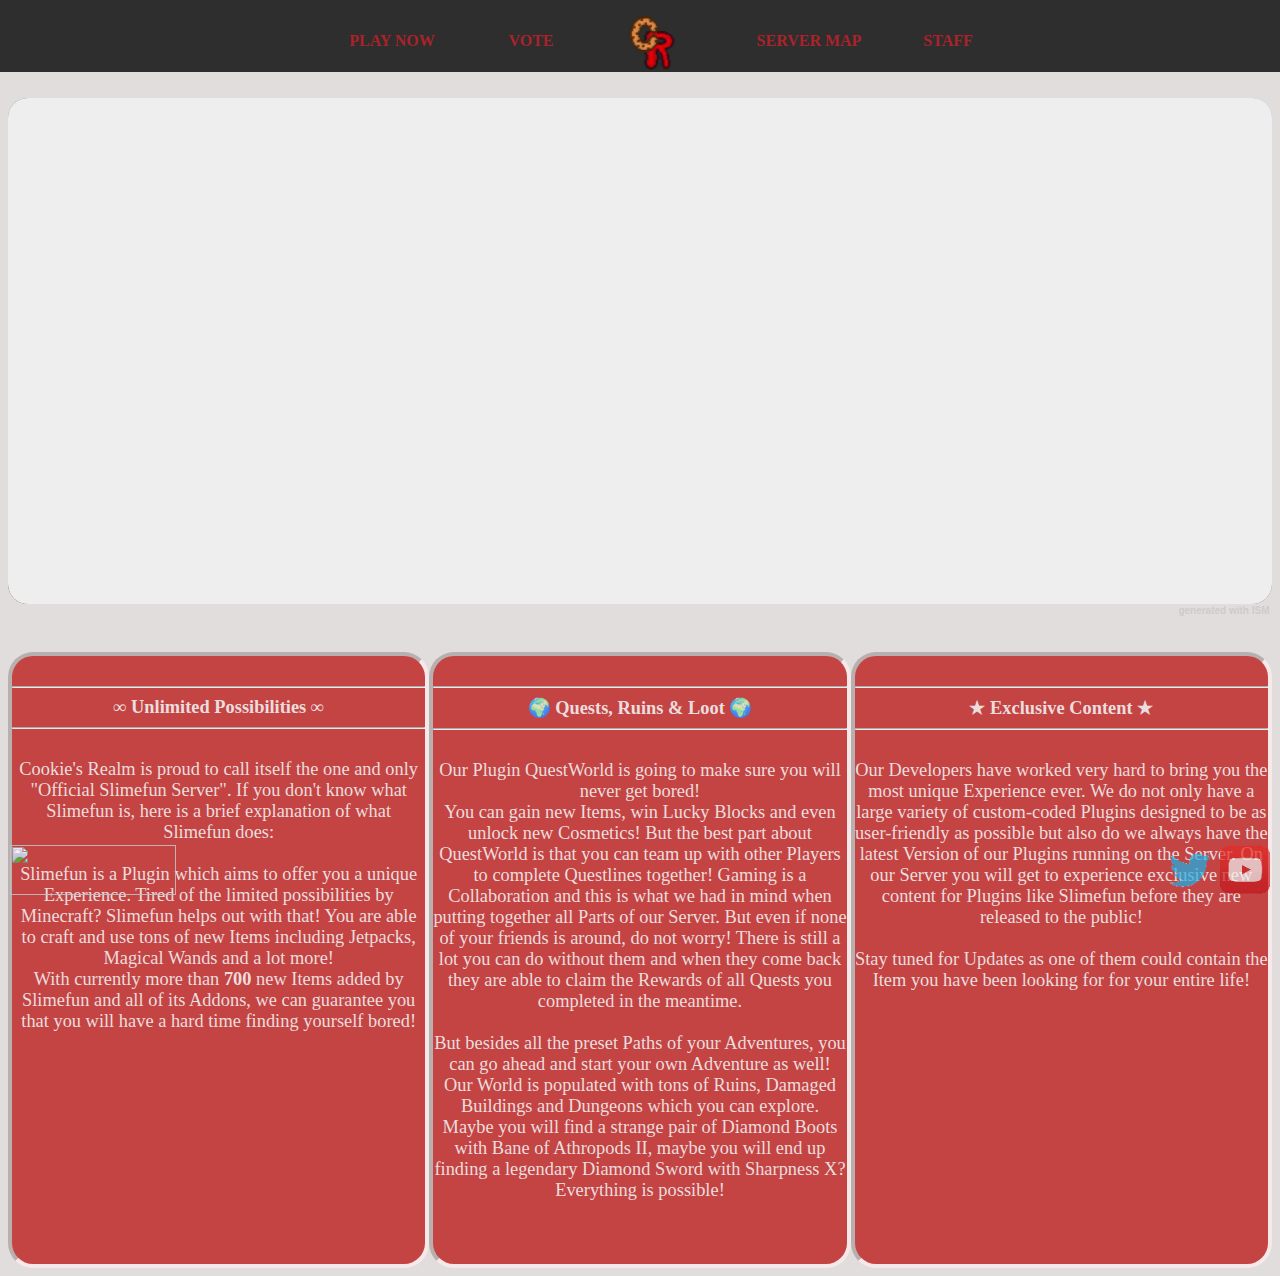
==== index.html @ dee945a5 "Setup" ====
<!DOCTYPE html>
<html>
<body bgcolor="#E2DDDD">
<title>Cookie's Realm</title>


<link href="css/layout.css" rel="stylesheet">
<link href="css/overlay.css" rel="stylesheet">

<link rel="stylesheet" href="ism/css/my-slider.css"/>
<script src="ism/js/ism-2.1.js"></script>

<a href="https://twitter.com/mrCookieSlime">
	<img class="twitter" src="images/twitter.png">
	<span class="overlay"> mrCookieSlime on Twitter </span>
</a>
<a href="https://www.youtube.com/channel/UCNpuxll39TkRJdYVkvgrvgQ">
	<img class="youtube" src="images/youtube.png">
	<span class="overlay"> mrCookieSlime on YouTube </span>
</a>
<a href="https://nodecraft.com/r/mrCookieSlime">
	<img class="nodecraft" src="https://nodecraft.com/assets/images/partners/community.png">
	<span class="nodecraft"> Use the Coupon "mrCookieSlime" on Nodecraft for 15% off your first month</span>
</a>

<ul>
	<li><a class="navbar" href="http://mrcookieslime.github.io/server/play.html">PLAY NOW</a></li>
	<li><a class="navbar" href="http://mrcookieslime.github.io/server/vote.html">VOTE</a></li>
		
	<li>
		<a id="logo" class="navbar" href="http://mrcookieslime.github.io/server/">
			<img class="header" src="images/server-icon.png" height="80">
		</a>
	</li>
		
	<li><a class="navbar" href="http://mrcookieslime.github.io/server/map.html">SERVER MAP</a></li>
	<li><a class="navbar" href="http://mrcookieslime.github.io/server/staff.html">STAFF</a></li>
</ul>

<br>
<br>
<br>
<br>
<br>

<div class="ism-slider" data-play_type="loop" data-image_fx="zoompan" data-radio_type="thumbnail" id="image-slider">
  <ol>
    <li>
      <img src="ism/images/1.png">
      <div class="ism-caption ism-caption-0">Our Server Spawn</div>
    </li>
    <li>
      <img src="ism/images/2.png">
      <div class="ism-caption ism-caption-0">Players can trade their Items at the Marketplace</div>
    </li>
    <li>
      <img src="ism/images/3.png">
      <div class="ism-caption ism-caption-0">You can unlock various Cosmetics by voting for our Server</div>
    </li>
    <li>
      <img src="ism/images/4.png">
      <div class="ism-caption ism-caption-0">Gamble in the Casino, but be careful! It can get addictive really quickly!</div>
    </li>
    <li>
      <img src="ism/images/5.png">
      <div class="ism-caption ism-caption-0">Our Tutorial Section can help you out if you are not that experienced with a certain Plugin</div>
    </li>
    <li>
      <img src="ism/images/6.png">
      <div class="ism-caption ism-caption-0">You can buy various Items at our Server Shop.</div>
    </li>
  </ol>
</div>
<p class="ism-badge" id="image-slider-ism-badge"><a class="ism-link" href="http://imageslidermaker.com">generated with ISM</a></p>

<br>
<br>

<div style="display: table; text-align: center; z-index: -2;">
	<div class="article">
		<br>
		<hr>
        <b>&#8734; Unlimited Possibilities &#8734;</b>
		<hr>
		<br>
		Cookie's Realm is proud to call itself the one and only "Official Slimefun Server". 
		If you don't know what Slimefun is, here is a brief explanation of what Slimefun does:<br>
		<br>
		Slimefun is a Plugin which aims to offer you a unique Experience. Tired of the limited possibilities by Minecraft? 
		Slimefun helps out with that! You are able to craft and use tons of new Items including Jetpacks, Magical Wands and
		a lot more!<br>
		With currently more than <b>700</b> new Items added by Slimefun and all of its Addons,
		we can guarantee you that you will have a hard time finding yourself bored!
		
		<br>
		<br>
		<br>
		<br>
	</div>
	<div class="article">
		<br>
		<hr>
        <b>&#127757; Quests, Ruins & Loot &#127757;</b>
		<hr>
		<br>
		Our Plugin QuestWorld is going to make sure you will never get bored!<br>
		You can gain new Items, win Lucky Blocks and even unlock new Cosmetics! 
		But the best part about QuestWorld is that you can team up with other Players to complete 
		Questlines together! Gaming is a Collaboration and this is what we had in mind when 
		putting together all Parts of our Server. 
		But even if none of your friends is around, do not worry! 
		There is still a lot you can do without them and when they come back they are able to 
		claim the Rewards of all Quests you completed in the meantime.<br>
		<br>
		But besides all the preset Paths of your Adventures, you can go ahead and start your
		own Adventure as well! Our World is populated with tons of Ruins, Damaged Buildings and Dungeons
		which you can explore. <br>
		Maybe you will find a strange pair of Diamond Boots with Bane of Athropods II, maybe you will end up 
		finding a legendary Diamond Sword with Sharpness X?<br>
		Everything is possible!
		
		<br>
		<br>
		<br>
		<br>
	</div>
	<div class="article">
		<br>
		<hr>
        <b>&#9733; Exclusive Content &#9733;</b>
		<hr>
		<br>
		Our Developers have worked very hard to bring you the most unique Experience ever. We do not only have a large variety
		of custom-coded Plugins designed to be as user-friendly as possible but also do we always have the latest Version
		of our Plugins running on the Server. On our Server you will get to experience exclusive new content for Plugins like
		Slimefun before they are released to the public!<br>
		<br>
		Stay tuned for Updates as one of them could contain the Item you have been looking for for your entire life!
		<br>
		<br>
		<br>
		<br>
	</div>
</div>

</body>
</html>
---- css/layout.css ----
div {
	font-family:Trebuchet MS;
	color: #373737;
}
div.article {
	position: relative;
	width:31%; 
	height: auto;
	margin:0 auto; 
	text-align: center; 
	display: table-cell;
    border-radius: 25px;
	border-color: #FFEEEE;
	border-width: 4px;
	border-style: inset;
	color: #EDDDDD;
	background-color: #BB1111;
	opacity: 0.75;
	filter: aplpha(opacity=75);
	word-wrap: break-word;
	z-index: -2;
	font-size: 115%;
}
ul {
	list-style-type: none;
	color: #D8D8D8;
	background-color: #2E2E2E;
	position: fixed;
	top: -40px;
	left: -10px;
	width: 100%;
	height: 80;
	text-align: center;
	font-family:Trebuchet MS;
	z-index: 20;
}
li {
	list-style:none;
    margin: 0 5px;
    display: inline-block;
}
.twitter-timeline {
	float: right;
}
a {
	text-decoration: none;
	font-weight: bold;
	color: #3939AA;
}
a:hover {
	color: #696969;
}
a.navbar {
	background-color: #2E2E2E;
	color: #AA222A;
	height: 35px;
	display: block;
	width: 115px;
	padding: 5px;
	margin-top: 25px;
	text-align: center;
}

#logo {
	text-align: left;
}
a.navbar:hover:not(#logo) {
	margin-top: 10px;
	height: 50px;
	background-color: #3E3E3E;
	color: #FFFFFF;
}
input.search_box {
	background-color: #3E3E3E;
	border-width: 1px;
	border-color:  #2E2E2E;
	width: 200px;
	height: 25px;
	margin-top: 20px;
	margin-right: 30px;
	color: #CCCCCC;
	font-weight: bold;
}
---- css/overlay.css ----
a.header {
	display: block;
	width: 115px;
	padding: 1px;
	margin-right: 40px;
}
img:not(.header) {
	opacity: 0.7;
	filter: aplpha(opacity=40);
	position: fixed;
	bottom: 5px;
	width: 50px;
	height: 50px;
}
img.header {
	opacity: 1.0;
	filter: aplpha(opacity=40);
	position: fixed;
}
img.youtube {
	right: 10px;
}
img.twitter {
	right: 65px;
}
img.nodecraft {
	left: 10px;
	width: 166px;
	opacity: 0.9;
}
span.nodecraft {
	left: 20px;
}
span.overlay {
	right: 40px;
}
span {
	position: fixed;
	bottom: 70px;
	font-weight: bold;
	font-size: 150%;
	color: #222222;
	background-color: #F2F2F2;
	border-color: #555555;
	border-width: 1px;
	border-style: solid;
}
img:hover {
	opacity: 1.0;
	filter: aplpha(opacity=100);
}
img + span {
    display: none;
}
img:hover + span {
    display: inline;
}
---- ism/css/my-slider.css ----
.ism-slider > ol, .ism-slider > ol > li, .ism-slider > ol > li > img { width: 100%; list-style: none; margin: 0; padding: 0; }
.ism-slider {
  overflow: hidden;
  position: relative;
  padding: 0 !important;
  -webkit-user-select: none;
  -khtml-user-select: none;
  -moz-user-select: none;
  -ms-user-select: none;
  user-select: none;
  cursor: default;
  z-index: 2;
  background-color: rgba(0, 0, 0, 0.1);
  -webkit-animation: ism-fadein 3s;
  -webkit-background-clip: padding-box;
  -moz-background-clip: padding;
  background-clip: padding-box;
}
@-webkit-keyframes ism-fadein {
  from { opacity: 0; }
  to { opacity: 1; }
}
@-webkit-keyframes ism-loading {
  50% { left: 120px; }
}

.ism-slider .ism-slides {
  list-style: none;
  position: absolute;
  height: 100%;
  top: 0;
  padding: 0 !important;
  margin-top: 0;
  margin-bottom: 0;
  z-index: 1;
}

.ism-slider li.ism-slide {
  height: 100%;
  overflow: hidden;
  position: absolute;
  display: block;
  top: 0;
  bottom: 0;
  margin: 0 !important;
  padding: 0 !important;
  background-color: #d5d5d5;
  text-align: center;
}

.ism-slider .ism-img-frame {
  display: block;
  position: absolute;
  width: 100%;
  height: 100%;
}

.ism-slider a.ism-image-link {
  position: absolute;
  color: inherit;
  text-decoration: none;
  display: block;
  top: 0;
  left: 0;
  width: 100%;
  height: 100%;
}

.ism-slider .ism-img {
  display: block;
  border: none;
  position: absolute;
  pointer-events: none;
}

.ism-button, .ism-pause-button {
  position: absolute;
  display: block;
  -webkit-box-sizing: border-box; -moz-box-sizing: border-box; box-sizing: border-box;
  border: none;
  outline: none;
  text-align:center;
  z-index: 6;
  cursor: pointer;
  padding: 0;
  background-repeat: no-repeat;
  background-position: center center;
}

.ism-pause-button {
  display: none;
  left: 50%;
}

.ism-slider:hover .ism-pause-button {
  display: block;
}

.ism-caption {
  -webkit-box-sizing: border-box; -moz-box-sizing: border-box; box-sizing: border-box;
  padding: 0 1em;
  text-shadow: none;
  line-height: 1.2em;
  padding: 0.25em 0.5em;
  width: auto;
  height: auto;
  text-align: center;
  visibility: hidden;
}

a.ism-image-link .ism-caption, a.ism-caption {
  text-decoration: none;
  font-weight: normal;
}

a.ism-caption:hover {
  text-decoration: underline;
}

.ism-caption-0 {
  z-index: 3;
}

.ism-caption-1 {
  z-index: 4;
}

.ism-caption-2 {
  z-index: 5;
}

.ism-radios {
  margin: 0;
  padding: 0;
  list-style: none;
  color: #fff;
  font-size: 1px;
}

.ism-slider .ism-radios {
  position: absolute;
  -webkit-box-sizing: border-box; -moz-box-sizing: border-box; box-sizing: border-box;
  z-index: 6;
  bottom: 5px;
  left: 0;
  right: 0;
  width: auto;
  background-color: rgba(255, 255, 255, 0.0);
  padding: 0 7px;
  height: 0;
  overflow: visible;
}

.ism-slider .ism-radios.ism-radios-as-thumbnails {
  bottom: 5px;
}

.ism-radios li {
  position: relative;
  display: inline-block;
  margin: 0 3px;
  padding: 0;
}

.ism-radios input.ism-radio {
  display: none;
}

.ism-radios label {
  display: block;
  -webkit-box-sizing: border-box; -moz-box-sizing: border-box; box-sizing: border-box;
  margin: 0;
  text-decoration: none;
  cursor: pointer;
}

.ism-radios-as-thumbnails label {
  -webkit-background-size: 120% auto; -moz-background-size: 120% auto; -o-background-size: 120% auto; background-size: 120% auto;
  background-position: center center;
  background-repeat: no-repeat;
  border: 2px solid rgba(255, 255, 255, 0.6);
  opacity: 0.8;
}

.ism-radios-as-thumbnails label:hover {
  border: 2px solid #fff;
  opacity: 1;
}

.ism-radios-as-thumbnails li.active label {
  border: 2px solid rgba(255, 255, 255, 1.0);
  opacity: 1;
}

p.ism-badge {
  margin: 0 auto;
  text-align: right;
  font-size: 10px;
  padding-top: 1px;
  color: #ccc;
  font-family: sans-serif;
  font-weight: normal;
}

p.ism-badge a.ism-link {
  color: inherit;
  text-decoration: none;
  margin-right: 0.25em;
}

p.ism-badge a.ism-link:hover {
  color: #aaa;
  text-decoration: underline;
}

.ism-zoom-in {
  -webkit-animation: zoomin 0.81s linear 1;
  animation: zoomin 0.81s linear 1;
}

@-webkit-keyframes zoomin {
  0% { -webkit-transform: scale(1.0); transform: scale(1.0); }
  100% { -webkit-transform: scale(3.0); transform: scale(3.0); }
}
@keyframes zoomin {
  0% { -webkit-transform: scale(1.0); transform: scale(1.0); }
  100% { -webkit-transform: scale(3.0); transform: scale(3.0); }
}

@-webkit-keyframes fadein {
  0% { opacity: 0; }
 100% { opacity: 1; }
}
@keyframes fadein {
  0% { opacity: 0; }
 100% { opacity: 1; }
}

@-webkit-keyframes slidein {
  0% { -webkit-transform: translate(-1200px, 0); transform: translate(-1200px, 0); }
  100% { -webkit-transform: translate(0, 0); transform: translate(0, 0); }
}
@keyframes slidein {
  0% { -webkit-transform: translate(-1200px, 0); transform: translate(-1200px, 0); }
  100% { -webkit-transform: translate(0, 0); transform: translate(0, 0); }
}

@-webkit-keyframes popin {
  50% { -webkit-transform: scale(1.2); transform: scale(1.2); }
}
@keyframes popin {
  50% { -webkit-transform: scale(1.2); transform: scale(1.2); }
}

.ism-zoom-pan {
  -webkit-animation: zoompan 20.0s linear 1;
  animation: zoompan 20.0s linear 1;
}
@-webkit-keyframes zoompan {
  0% { -webkit-transform: translate(0, 0) scale(1.0); transform: translate(0, 0) scale(1.0); }
  50% { -webkit-transform: translate(-5%, -5%) scale(1.3); transform: translate(-5%, -5%) scale(1.3); }
  100% { -webkit-transform: translate(0, 0) scale(1.0); transform: translate(0, 0) scale(1.0); }
}
@keyframes zoompan {
  0% { -webkit-transform: translate(0, 0) scale(1.0); transform: translate(0, 0) scale(1.0); }
  50% { -webkit-transform: translate(-5%, -5%) scale(1.3); transform: translate(-5%, -5%) scale(1.3); }
  100% { -webkit-transform: translate(0, 0) scale(1.0); transform: translate(0, 0) scale(1.0); }
}

.ism-zoom-rotate {
  -webkit-animation: zoomrotate 20.0s linear 1;
  animation: zoomrotate 20.0s linear 1;
}
@-webkit-keyframes zoomrotate {
  0% { -webkit-transform: rotate(0) scale(1.0); transform: rotate(0) scale(1.0); }
  50% { -webkit-transform: rotate(-5deg) scale(1.3); transform: rotate(-5deg) scale(1.3); }
  100% { -webkit-transform: rotate(0) scale(1.0); transform: rotate(0) scale(1.0); }
}
@keyframes zoomrotate {
  0% { -webkit-transform: rotate(0) scale(1.0); transform: rotate(0) scale(1.0); }
  50% { -webkit-transform: rotate(-5deg) scale(1.3); transform: rotate(-5deg) scale(1.3); }
  100% { -webkit-transform: rotate(0) scale(1.0); transform: rotate(0) scale(1.0); }
}
/* SLIDER */

#image-slider {
    width: 100%;
    -webkit-border-radius: 20px; border-radius: 20px;
}

#image-slider-ism-badge {
    width: 100%;
}

#image-slider:before {
    content: ''; display: block; padding-top: 40%;
}

#image-slider .ism-frame {
    position: absolute; top: 0; bottom: 0; left: 0; width: 100%;
}

#image-slider .ism-button {
    display: block;
    width: 60px; height: 100%; background-size: 32px 32px; top: 0; margin-top: 0;
    width: 50px; height: 100%; background-size: 16px 16px; top: 0; margin-top: -0;
    color: #fff; background-color: rgba(0, 0, 0, 0.3);
    display: block; visibility: visible;
}

#image-slider .ism-button-prev {
    background-image: url([data-uri]);
    left: 0;
    left: 0;
}

#image-slider .ism-button-next {
    background-image: url([data-uri]);
    right: 0;
    right: 0;
}

#image-slider .ism-pause-button {
    width: 50px; height: 50px; background-size: 16px 16px; top: 50%; margin-top: -25px; border-radius: 25px; margin-left: -25px;
    color: #fff; background-color: rgba(0, 0, 0, 0.3); background-image: url([data-uri]);
}

#image-slider .ism-pause-button.ism-play {
    background-image: url([data-uri]);
}

#image-slider .ism-button:hover {
    background-color: rgba(0, 0, 0, 0.6);
}

#image-slider .ism-pause-button:hover {
    background-color: rgba(0, 0, 0, 0.6);
}

#image-slider .ism-radios {
    display: block;
    height: 32px;
    text-align: center;
}

#image-slider .ism-radios label {
    width: 60px; height: 32px;
    border-radius: 0;
    color: #fff; background-color: rgba(0, 0, 0, 0.5);
}

#image-slider .ism-radios li.ism-radio-0 label {
    background-image: url(../image/slides/_u/1451228641699_292750.png);
}

#image-slider .ism-radios li.ism-radio-1 label {
    background-image: url(../image/slides/beautiful-701678_1280.jpg);
}

#image-slider .ism-radios li.ism-radio-2 label {
    background-image: url(../image/slides/summer-192179_1280.jpg);
}

#image-slider .ism-radios li.ism-radio-3 label {
    background-image: url(../image/slides/city-690332_1280.jpg);
}

#image-slider .ism-radios li.ism-radio-4 label {
    background-image: url(../image/slides/bora-bora-685303_1280.jpg);
}

#image-slider .ism-radios li.ism-radio-5 label {
    background-image: url(../image/slides/pier-569314_1280.jpg);
}

#image-slider .ism-radios li.active label {
    background-color: rgba(0, 0, 0, 1.0);
}

#image-slider .ism-radios label:hover {
    background-color: rgba(0, 0, 0, 0.8);
}


/* SLIDES */

#image-slider .ism-slide-0 img {
    width: 100%; height: 100%;
}

#image-slider .ism-slide-0 .ism-img {
    width: 100%; height: 100%;
}

#image-slider .ism-slide-1 img {
    width: 100%; height: 100%;
}

#image-slider .ism-slide-1 .ism-img {
    width: 100%; height: 100%;
}

#image-slider .ism-slide-2 img {
    width: 100%; height: 100%;
}

#image-slider .ism-slide-2 .ism-img {
    width: 100%; height: 100%;
}

#image-slider .ism-slide-3 img {
    width: 100%; height: 100%;
}

#image-slider .ism-slide-3 .ism-img {
    width: 100%; height: 100%;
}

#image-slider .ism-slide-4 img {
    width: 100%; height: 100%;
}

#image-slider .ism-slide-4 .ism-img {
    width: 100%; height: 100%;
}

#image-slider .ism-slide-5 img {
    width: 100%; height: 100%;
}

#image-slider .ism-slide-5 .ism-img {
    width: 100%; height: 100%;
}

#image-slider li.ism-slide-0 .ism-img {
    top: 0; bottom: 0; left: 0; right: 0;
}

#image-slider li.ism-slide-1 .ism-img {
    top: 0; bottom: 0; left: 0; right: 0;
}

#image-slider li.ism-slide-2 .ism-img {
    top: 0; bottom: 0; left: 0; right: 0;
}

#image-slider li.ism-slide-3 .ism-img {
    top: 0; bottom: 0; left: 0; right: 0;
}

#image-slider li.ism-slide-4 .ism-img {
    top: 0; bottom: 0; left: 0; right: 0;
}

#image-slider li.ism-slide-5 .ism-img {
    top: 0; bottom: 0; left: 0; right: 0;
}


/* CAPTIONS */

#image-slider .ism-slide-0 .ism-caption-0.ism-caption-anim {
    -webkit-animation: fadein 0.5s; animation: fadein 0.5s;
}

#image-slider .ism-slide-0 .ism-caption-1.ism-caption-anim {
    -webkit-animation: fadein 0.5s; animation: fadein 0.5s;
}

#image-slider .ism-slide-0 .ism-caption-2.ism-caption-anim {
    -webkit-animation: fadein 0.5s; animation: fadein 0.5s;
}

#image-slider .ism-slide-1 .ism-caption-0.ism-caption-anim {
    -webkit-animation: fadein 0.5s; animation: fadein 0.5s;
}

#image-slider .ism-slide-1 .ism-caption-1.ism-caption-anim {
    -webkit-animation: fadein 0.5s; animation: fadein 0.5s;
}

#image-slider .ism-slide-1 .ism-caption-2.ism-caption-anim {
    -webkit-animation: fadein 0.5s; animation: fadein 0.5s;
}

#image-slider .ism-slide-2 .ism-caption-0.ism-caption-anim {
    -webkit-animation: fadein 0.5s; animation: fadein 0.5s;
}

#image-slider .ism-slide-2 .ism-caption-1.ism-caption-anim {
    -webkit-animation: fadein 0.5s; animation: fadein 0.5s;
}

#image-slider .ism-slide-2 .ism-caption-2.ism-caption-anim {
    -webkit-animation: fadein 0.5s; animation: fadein 0.5s;
}

#image-slider .ism-slide-3 .ism-caption-0.ism-caption-anim {
    -webkit-animation: fadein 0.5s; animation: fadein 0.5s;
}

#image-slider .ism-slide-3 .ism-caption-1.ism-caption-anim {
    -webkit-animation: fadein 0.5s; animation: fadein 0.5s;
}

#image-slider .ism-slide-3 .ism-caption-2.ism-caption-anim {
    -webkit-animation: fadein 0.5s; animation: fadein 0.5s;
}

#image-slider .ism-slide-4 .ism-caption-0.ism-caption-anim {
    -webkit-animation: fadein 0.5s; animation: fadein 0.5s;
}

#image-slider .ism-slide-4 .ism-caption-1.ism-caption-anim {
    -webkit-animation: fadein 0.5s; animation: fadein 0.5s;
}

#image-slider .ism-slide-4 .ism-caption-2.ism-caption-anim {
    -webkit-animation: fadein 0.5s; animation: fadein 0.5s;
}

#image-slider .ism-slide-5 .ism-caption-0.ism-caption-anim {
    -webkit-animation: fadein 0.5s; animation: fadein 0.5s;
}

#image-slider .ism-slide-5 .ism-caption-1.ism-caption-anim {
    -webkit-animation: fadein 0.5s; animation: fadein 0.5s;
}

#image-slider .ism-slide-5 .ism-caption-2.ism-caption-anim {
    -webkit-animation: fadein 0.5s; animation: fadein 0.5s;
}

#image-slider .ism-slide-0 .ism-caption-0 {
    font-size: 1.25em;
    font-family: sans-serif;
    position: absolute; top: 10%;
    left: 5%;
    border-radius: 4px;
    border: none;
    color: #fff; background-color: rgba(0, 0, 0, 0.70);
}

#image-slider .ism-slide-0 .ism-caption-1 {
    font-size: 1.25em;
    font-family: sans-serif;
    position: absolute; top: 60%;
    left: 40%;
    border-radius: 4px;
    border: none;
    color: #fff; background-color: rgba(0, 0, 0, 0.70);
}

#image-slider .ism-slide-0 .ism-caption-2 {
    font-size: 1.25em;
    font-family: sans-serif;
    position: absolute; top: 20%;
    left: 60%;
    border-radius: 4px;
    border: none;
    color: #fff; background-color: rgba(0, 0, 0, 0.70);
}

#image-slider .ism-slide-1 .ism-caption-0 {
    font-size: 1.25em;
    font-family: sans-serif;
    position: absolute; top: 10%;
    left: 5%;
    border-radius: 4px;
    border: none;
    color: #fff; background-color: rgba(0, 0, 0, 0.70);
}

#image-slider .ism-slide-1 .ism-caption-1 {
    font-size: 1.25em;
    font-family: sans-serif;
    position: absolute; top: 60%;
    left: 40%;
    border-radius: 4px;
    border: none;
    color: #fff; background-color: rgba(0, 0, 0, 0.70);
}

#image-slider .ism-slide-1 .ism-caption-2 {
    font-size: 1.25em;
    font-family: sans-serif;
    position: absolute; top: 20%;
    left: 60%;
    border-radius: 4px;
    border: none;
    color: #fff; background-color: rgba(0, 0, 0, 0.70);
}

#image-slider .ism-slide-2 .ism-caption-0 {
    font-size: 1.25em;
    font-family: sans-serif;
    position: absolute; top: 10%;
    left: 5%;
    border-radius: 4px;
    border: none;
    color: #fff; background-color: rgba(0, 0, 0, 0.70);
}

#image-slider .ism-slide-2 .ism-caption-1 {
    font-size: 1.25em;
    font-family: sans-serif;
    position: absolute; top: 60%;
    left: 40%;
    border-radius: 4px;
    border: none;
    color: #fff; background-color: rgba(0, 0, 0, 0.70);
}

#image-slider .ism-slide-2 .ism-caption-2 {
    font-size: 1.25em;
    font-family: sans-serif;
    position: absolute; top: 20%;
    left: 60%;
    border-radius: 4px;
    border: none;
    color: #fff; background-color: rgba(0, 0, 0, 0.70);
}

#image-slider .ism-slide-3 .ism-caption-0 {
    font-size: 1.25em;
    font-family: sans-serif;
    position: absolute; top: 10%;
    left: 0%;
    border-radius: 4px;
    border: none;
    color: #fff; background-color: rgba(0, 0, 0, 0.70);
}

#image-slider .ism-slide-3 .ism-caption-1 {
    font-size: 1.25em;
    font-family: sans-serif;
    position: absolute; top: 60%;
    left: 40%;
    border-radius: 4px;
    border: none;
    color: #fff; background-color: rgba(0, 0, 0, 0.70);
}

#image-slider .ism-slide-3 .ism-caption-2 {
    font-size: 1.25em;
    font-family: sans-serif;
    position: absolute; top: 20%;
    left: 60%;
    border-radius: 4px;
    border: none;
    color: #fff; background-color: rgba(0, 0, 0, 0.70);
}

#image-slider .ism-slide-4 .ism-caption-0 {
    font-size: 1.25em;
    font-family: sans-serif;
    position: absolute; top: 10%;
    left: 5%;
    border-radius: 4px;
    border: none;
    color: #fff; background-color: rgba(0, 0, 0, 0.70);
}

#image-slider .ism-slide-4 .ism-caption-1 {
    font-size: 1.25em;
    font-family: sans-serif;
    position: absolute; top: 60%;
    left: 40%;
    border-radius: 4px;
    border: none;
    color: #fff; background-color: rgba(0, 0, 0, 0.70);
}

#image-slider .ism-slide-4 .ism-caption-2 {
    font-size: 1.25em;
    font-family: sans-serif;
    position: absolute; top: 20%;
    left: 60%;
    border-radius: 4px;
    border: none;
    color: #fff; background-color: rgba(0, 0, 0, 0.70);
}

#image-slider .ism-slide-5 .ism-caption-0 {
    font-size: 1.25em;
    font-family: sans-serif;
    position: absolute; top: 10%;
    left: 5%;
    border-radius: 4px;
    border: none;
    color: #fff; background-color: rgba(0, 0, 0, 0.70);
}

#image-slider .ism-slide-5 .ism-caption-1 {
    font-size: 1.25em;
    font-family: sans-serif;
    position: absolute; top: 60%;
    left: 40%;
    border-radius: 4px;
    border: none;
    color: #fff; background-color: rgba(0, 0, 0, 0.70);
}

#image-slider .ism-slide-5 .ism-caption-2 {
    font-size: 1.25em;
    font-family: sans-serif;
    position: absolute; top: 20%;
    left: 60%;
    border-radius: 4px;
    border: none;
    color: #fff; background-color: rgba(0, 0, 0, 0.70);
}
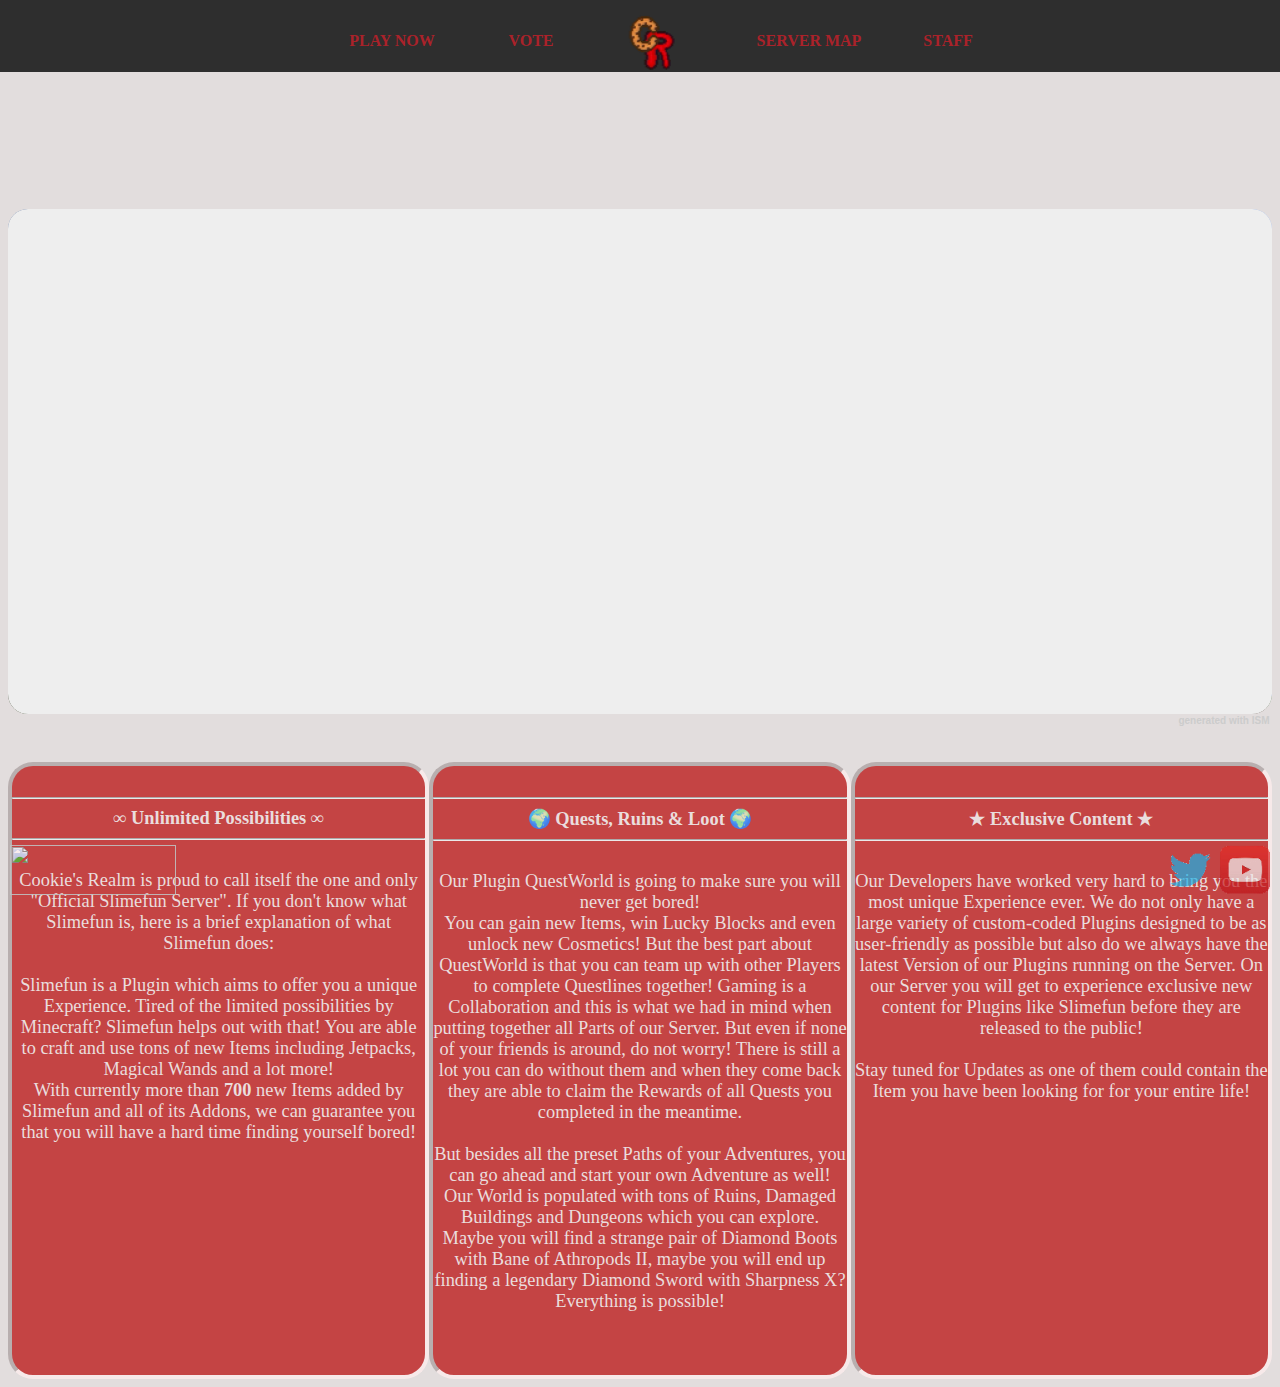
==== commit 80562851: "Added PLAY NOW and VOTE Pages" ====
--- a/index.html
+++ b/index.html
@@ -9,6 +9,7 @@
 
 <link rel="stylesheet" href="ism/css/my-slider.css"/>
 <script src="ism/js/ism-2.1.js"></script>
+<script src="js/ip.js"></script>
 
 <a href="https://twitter.com/mrCookieSlime">
 	<img class="twitter" src="images/twitter.png">
@@ -24,7 +25,7 @@
 </a>
 
 <ul>
-	<li><a class="navbar" href="http://mrcookieslime.github.io/server/play.html">PLAY NOW</a></li>
+	<li><a class="navbar" href="#" onclick="toggleIP()">PLAY NOW</a></li>
 	<li><a class="navbar" href="http://mrcookieslime.github.io/server/vote.html">VOTE</a></li>
 		
 	<li>
@@ -40,6 +41,15 @@
 <br>
 <br>
 <br>
+<br>
+<br>
+
+<div id="ip" class="play">
+	<hr>
+       <b>IP: <b>cookiesrealm.mcnode.net</b></b>
+	<hr>
+</div>
+
 <br>
 <br>
 
--- a/css/layout.css
+++ b/css/layout.css
@@ -4,7 +4,7 @@
 }
 div.article {
 	position: relative;
-	width:31%; 
+	width: 32%; 
 	height: auto;
 	margin:0 auto; 
 	text-align: center; 
@@ -20,6 +20,44 @@
 	word-wrap: break-word;
 	z-index: -2;
 	font-size: 115%;
+}
+div.play {
+	position: relative;
+	width: 100%;
+	height: auto;
+	margin:0 auto; 
+	text-align: center;
+	color: #221111;
+	opacity: 0;
+	filter: aplpha(opacity=0);
+	z-index: 5;
+	font-size: 140%;
+}
+div.vote {
+	position: relative;
+	width: 0.1%;
+	height: auto;
+	margin:0 auto; 
+	text-align: center; 
+	display: table-cell;
+    border-radius: 25px;
+	border-color: #FFEEEE;
+	border-width: 4px;
+	border-style: inset;
+	color: #EDDDDD;
+	background-color: #BB1111;
+	opacity: 0.75;
+	filter: aplpha(opacity=75);
+	word-wrap: break-word;
+	z-index: -2;
+	font-size: 80%;
+}
+a.vote {
+	color: #FFFFFF;
+	font-size: 200%;
+}
+a.vote:hover {
+	color: #DD2222;
 }
 ul {
 	list-style-type: none;
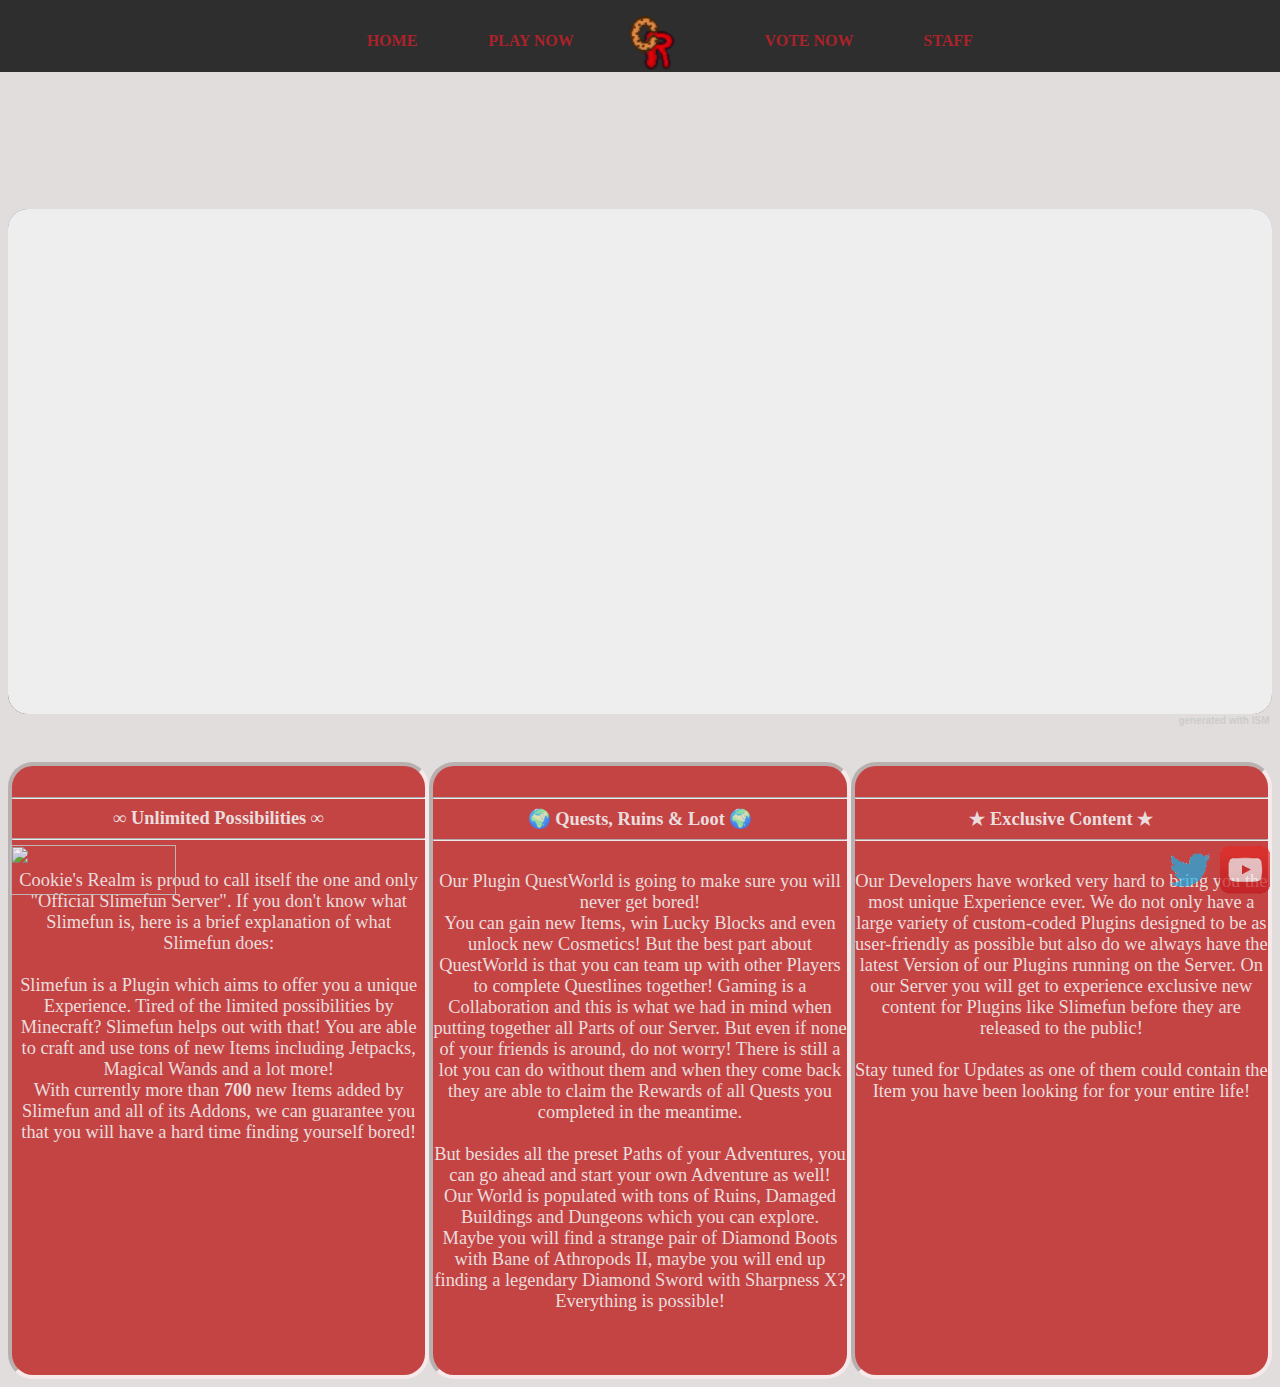
==== commit f0fee520: "Removed Map" ====
--- a/index.html
+++ b/index.html
@@ -25,16 +25,16 @@
 </a>
 
 <ul>
+	<li><a class="navbar" href="http://mrcookieslime.github.io/server/">HOME</a></li>
 	<li><a class="navbar" href="#" onclick="toggleIP()">PLAY NOW</a></li>
-	<li><a class="navbar" href="http://mrcookieslime.github.io/server/vote.html">VOTE</a></li>
 		
 	<li>
 		<a id="logo" class="navbar" href="http://mrcookieslime.github.io/server/">
-			<img class="header" src="images/server-icon.png" height="80">
+			<img class="header" style="position: fixed;" src="images/server-icon.png" height="80">
 		</a>
 	</li>
 		
-	<li><a class="navbar" href="http://mrcookieslime.github.io/server/map.html">SERVER MAP</a></li>
+	<li><a class="navbar" href="http://mrcookieslime.github.io/server/vote.html">VOTE NOW</a></li>
 	<li><a class="navbar" href="http://mrcookieslime.github.io/server/staff.html">STAFF</a></li>
 </ul>
 
--- a/css/layout.css
+++ b/css/layout.css
@@ -51,6 +51,26 @@
 	word-wrap: break-word;
 	z-index: -2;
 	font-size: 80%;
+}
+div.staff {
+	position: relative;
+	height: auto;
+	margin:0 auto; 
+	width: 32%; 
+	text-align: center; 
+	display: table-cell;
+    border-radius: 25px;
+	border-color: #FFEEEE;
+	border-width: 4px;
+	border-style: inset;
+	color: #222222;
+	background-color: #CCCCCC;
+	opacity: 0.9;
+	filter: aplpha(opacity=90);
+	word-wrap: break-word;
+	z-index: -2;
+	font-size: 150%;
+	columns: 3;
 }
 a.vote {
 	color: #FFFFFF;
--- a/css/overlay.css
+++ b/css/overlay.css
@@ -15,7 +15,6 @@
 img.header {
 	opacity: 1.0;
 	filter: aplpha(opacity=40);
-	position: fixed;
 }
 img.youtube {
 	right: 10px;
